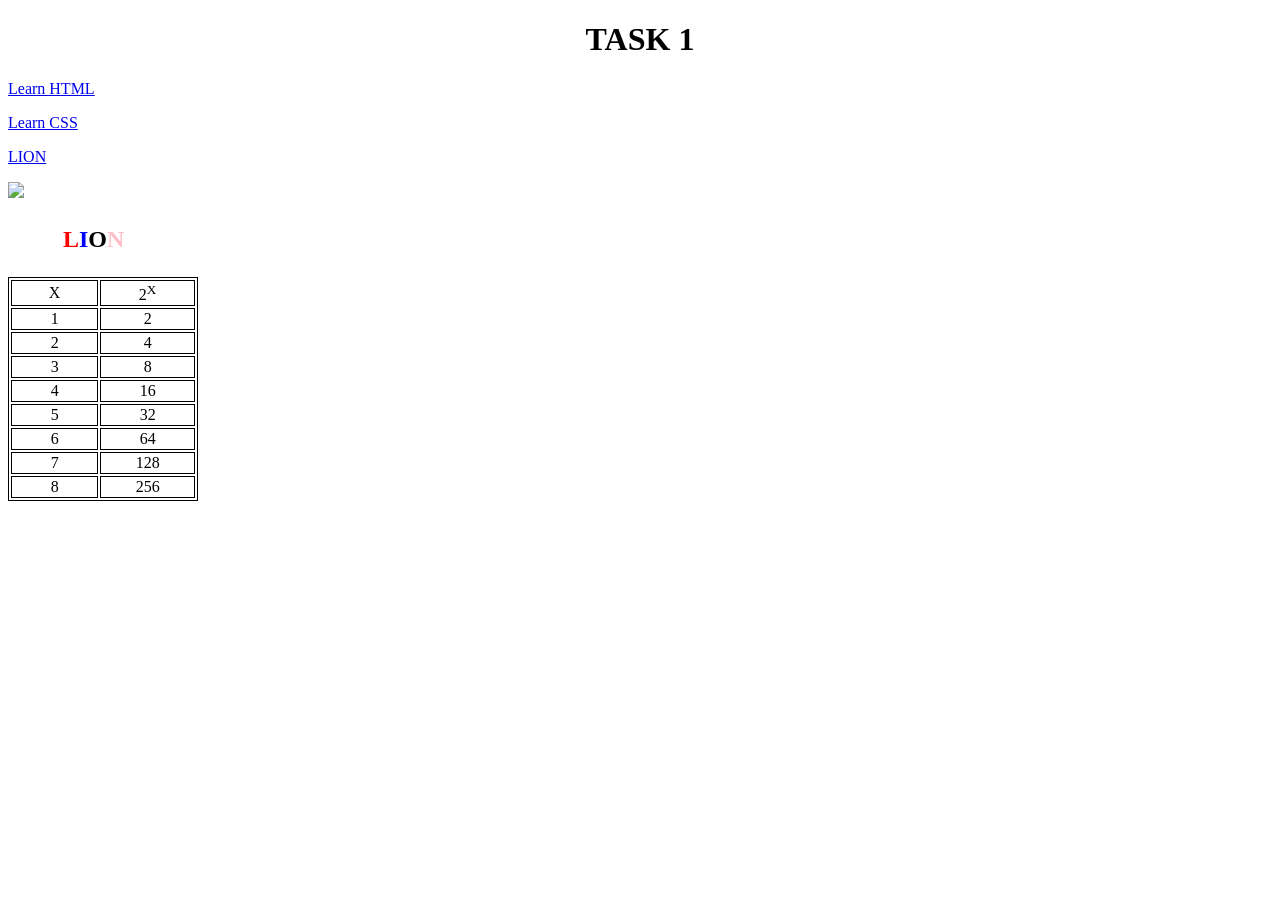
==== hw02/task1.html @ ca476dee "hw02_submission" ====
<!DOCTYPE html>
<html>
  <head>
   <h1 style="text-align:center;">TASK 1</h1>
   <style>
    table,th,td {

    border:1px solid black;
    width: 190px;
    text-align:center;
   }
   </style>
  </head>
  <body>
   <p><a href="https://www.w3schools.com/html/default.asp" target="_blank">Learn HTML</a></p>
   <p><a href="https://www.w3schools.com/css/default.asp" target="_blank">Learn CSS</a></p>
   <p><a href="https://en.wikipedia.org/wiki/Lion">LION</a></p>
   <p><img src="Lion.jpg" height="250px;"></img></p>
   <h2 style="padding-left:55px;"><p><span style="color:red;">L</span><span style="color:blue;">I</span><span style="color:black;">O</span><span style="color:pink;">N</span>
   </p></h2>
   <table>
     <tr>
       <td>
         X
       </td>
       <td>
         2<sup>X</sup>
       </td>
     </tr>
     <tr>
       <td>
         1
       </td>
       <td>
         2
       </td>
     </tr>
     <tr>
       <td>
         2
       </td>
       <td>
         4
       </td>
     </tr>
     <tr>
       <td>
         3
       </td>
       <td>
         8
       </td>
    </tr>
    <tr>
       <td>
         4
       </td>
       <td>
        16
       </td>
   </tr>
   <tr>
       <td>
         5
       </td>
       <td>
         32
       </td>
   </tr>
   <tr>
       <td>
         6
       </td>
       <td>
        64
       </td>
   </tr>
   <tr>
       <td>
         7
       </td>
       <td>
        128
       </td>
   </tr>
   <tr>
       <td>
         8
       </td>
       <td>
        256
       </td>
   </tr>
  </table>
 </body>
</html>
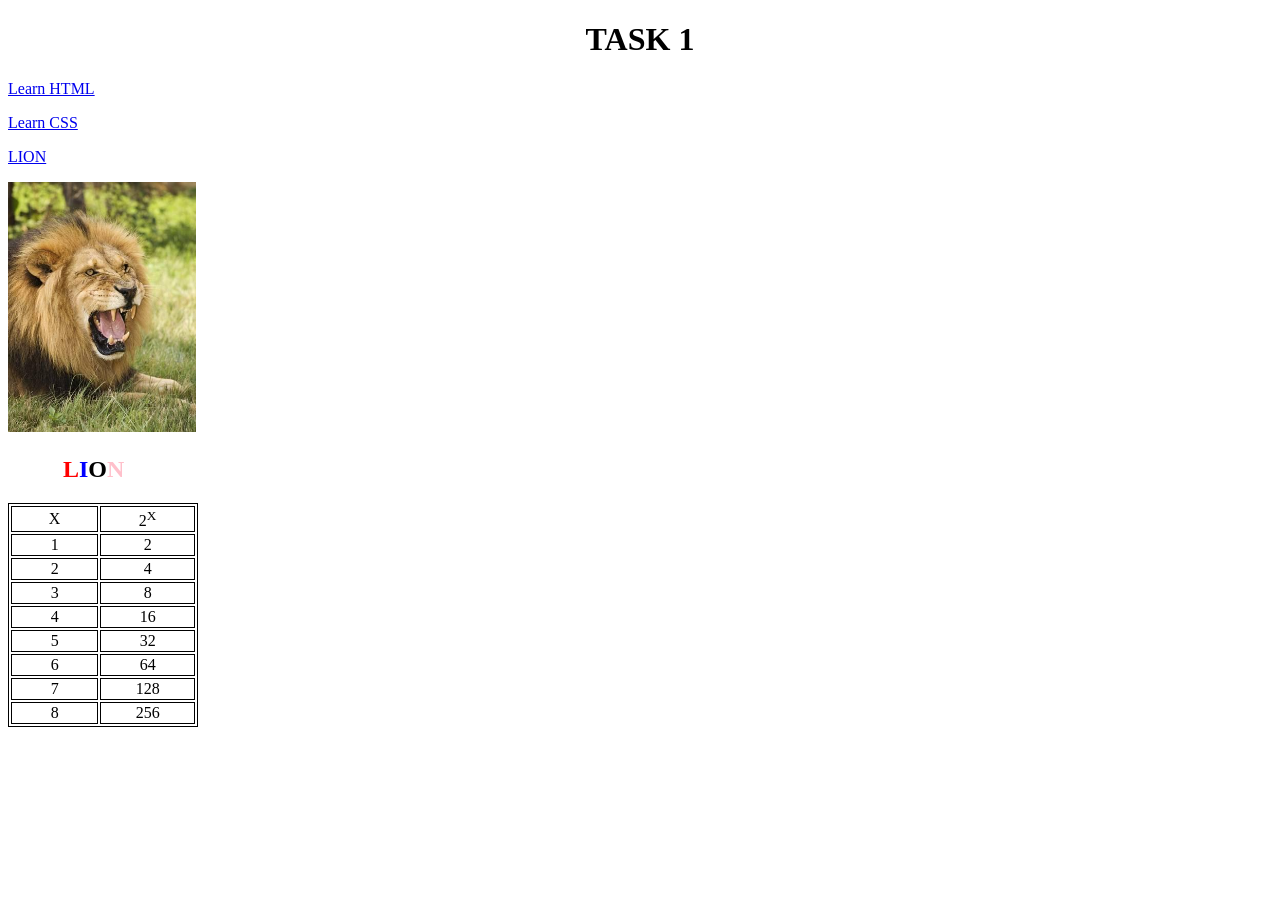
==== commit 57d8cdf7: "errors_fixed" ====
--- a/hw02/task1.html
+++ b/hw02/task1.html
@@ -1,7 +1,11 @@
 <!DOCTYPE html>
 <html>
   <head>
-   <h1 style="text-align:center;">TASK 1</h1>
+ <title>
+  task1
+ </title>
+  <meta charset="utf-8">
+
    <style>
     table,th,td {
 
@@ -9,16 +13,42 @@
     width: 190px;
     text-align:center;
    }
+  h1{
+  text-align:center;
+  }
+ h2{
+ padding-left:55px;
+}
+img{
+ height: 250px;
+}
+.red{
+ color:red;
+
+}
+
+.blue{
+color:blue;
+}
+.black{
+color:black;
+}
+
+.pink{
+color:pink;
+}
    </style>
   </head>
   <body>
+
+   <h1>TASK 1</h1>
+
    <p><a href="https://www.w3schools.com/html/default.asp" target="_blank">Learn HTML</a></p>
    <p><a href="https://www.w3schools.com/css/default.asp" target="_blank">Learn CSS</a></p>
    <p><a href="https://en.wikipedia.org/wiki/Lion">LION</a></p>
-   <p><img src="Lion.jpg" height="250px;"></img></p>
-   <h2 style="padding-left:55px;"><p><span style="color:red;">L</span><span style="color:blue;">I</span><span style="color:black;">O</span><span style="color:pink;">N</span>
-   </p></h2>
-   <table>
+   <p><img src="Lion.jpg" alt="lion image"/></p>
+   <h2><span class="red">L</span><span class="blue">I</span><span class="black">O</span><span class="pink">N</span> </h2>  
+ <table>
      <tr>
        <td>
          X
